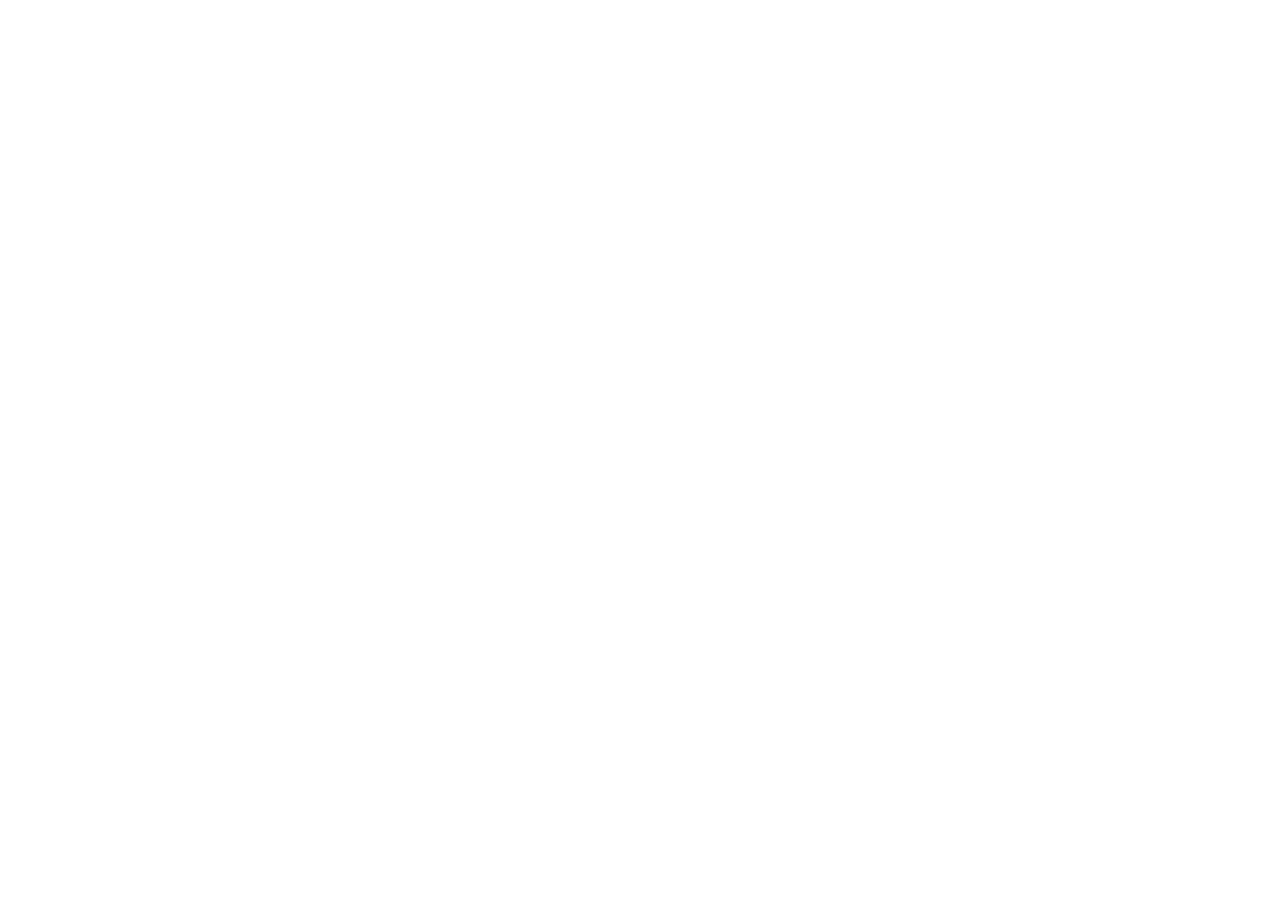
==== Contact.html @ 27174165 "maqueta" ====
<!DOCTYPE html>
<html lang="en">
<head>
    <meta charset="UTF-8">
    <meta name="viewport" content="width=device-width, initial-scale=1.0">
    <title>Contact</title>
    <link href="https://cdn.jsdelivr.net/npm/bootstrap@5.3.1/dist/css/bootstrap.min.css" rel="stylesheet" integrity="sha384-4bw+/aepP/YC94hEpVNVgiZdgIC5+VKNBQNGCHeKRQN+PtmoHDEXuppvnDJzQIu9" crossorigin="anonymous">
    <link rel="stylesheet" href="Style.css">
</head>
<body>
    
    <script src="https://cdn.jsdelivr.net/npm/bootstrap@5.3.1/dist/js/bootstrap.bundle.min.js" integrity="sha384-HwwvtgBNo3bZJJLYd8oVXjrBZt8cqVSpeBNS5n7C8IVInixGAoxmnlMuBnhbgrkm" crossorigin="anonymous"></script>
</body>
</html>
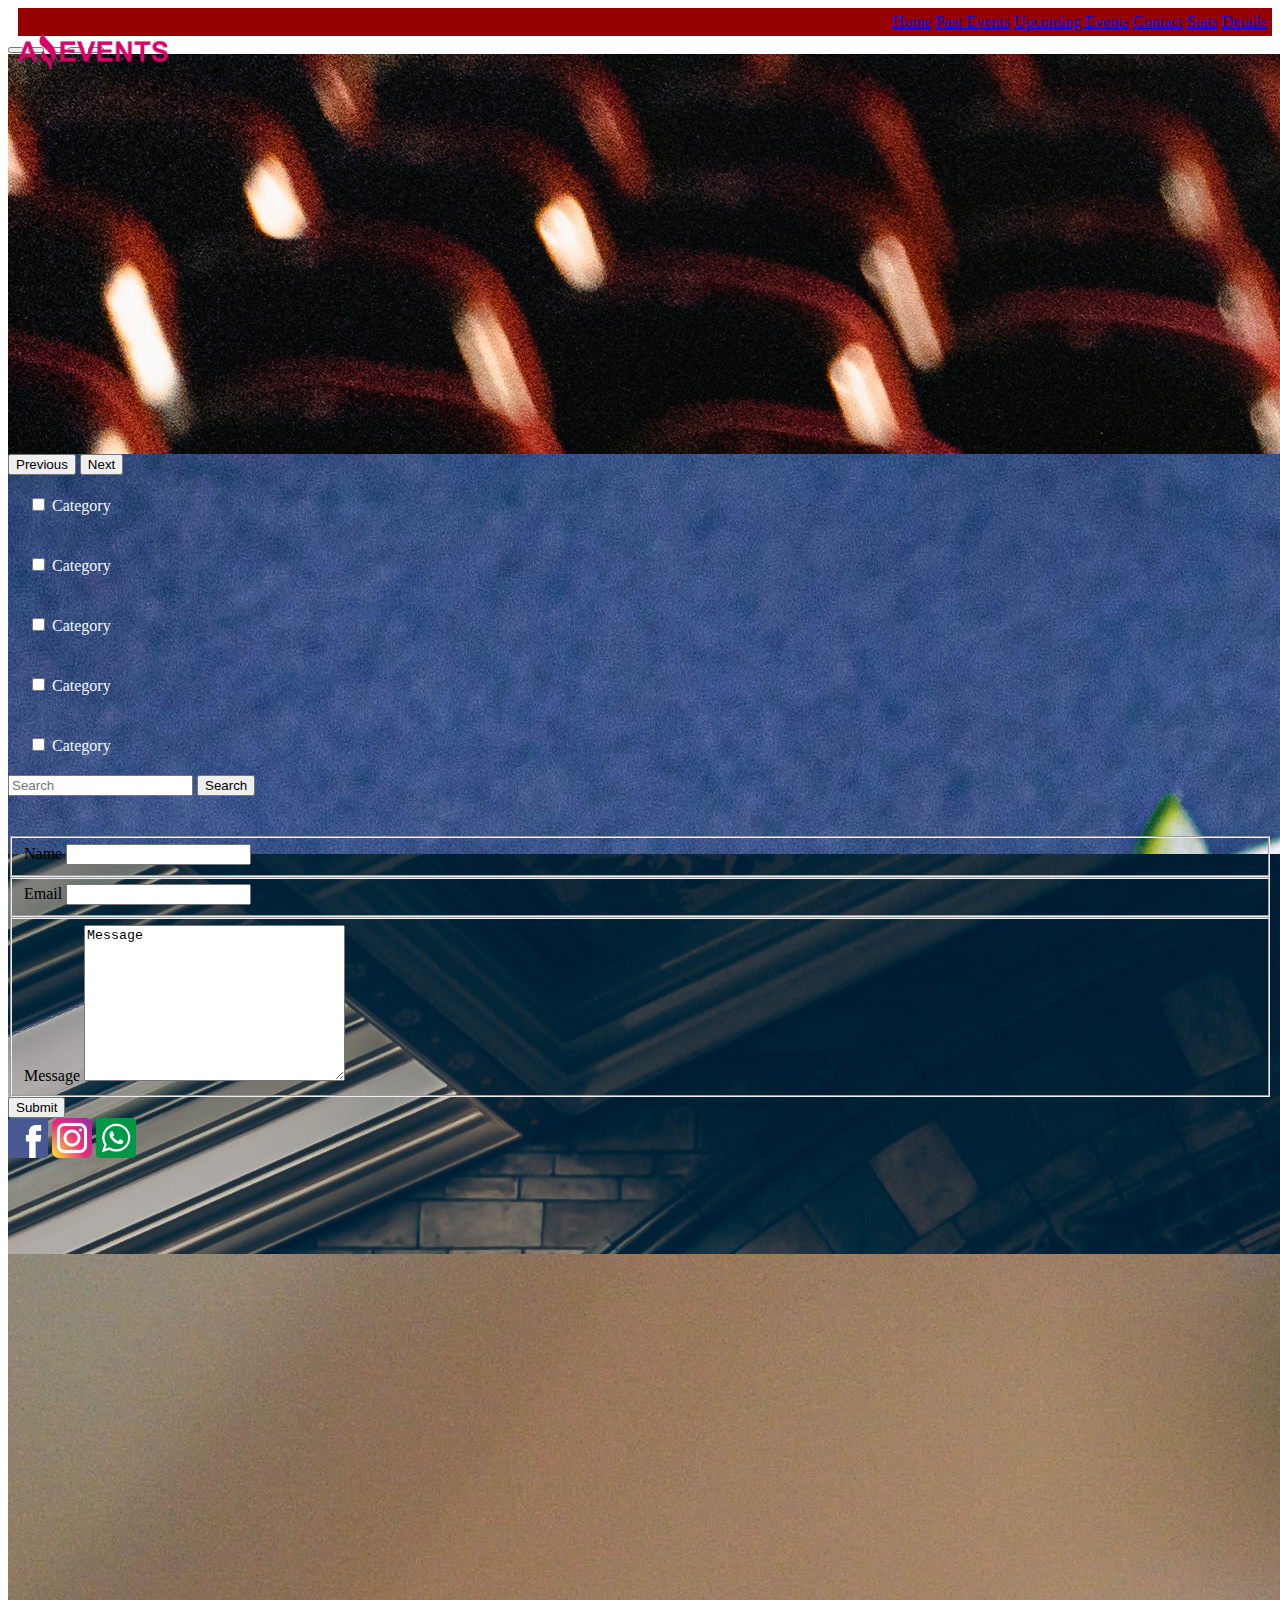
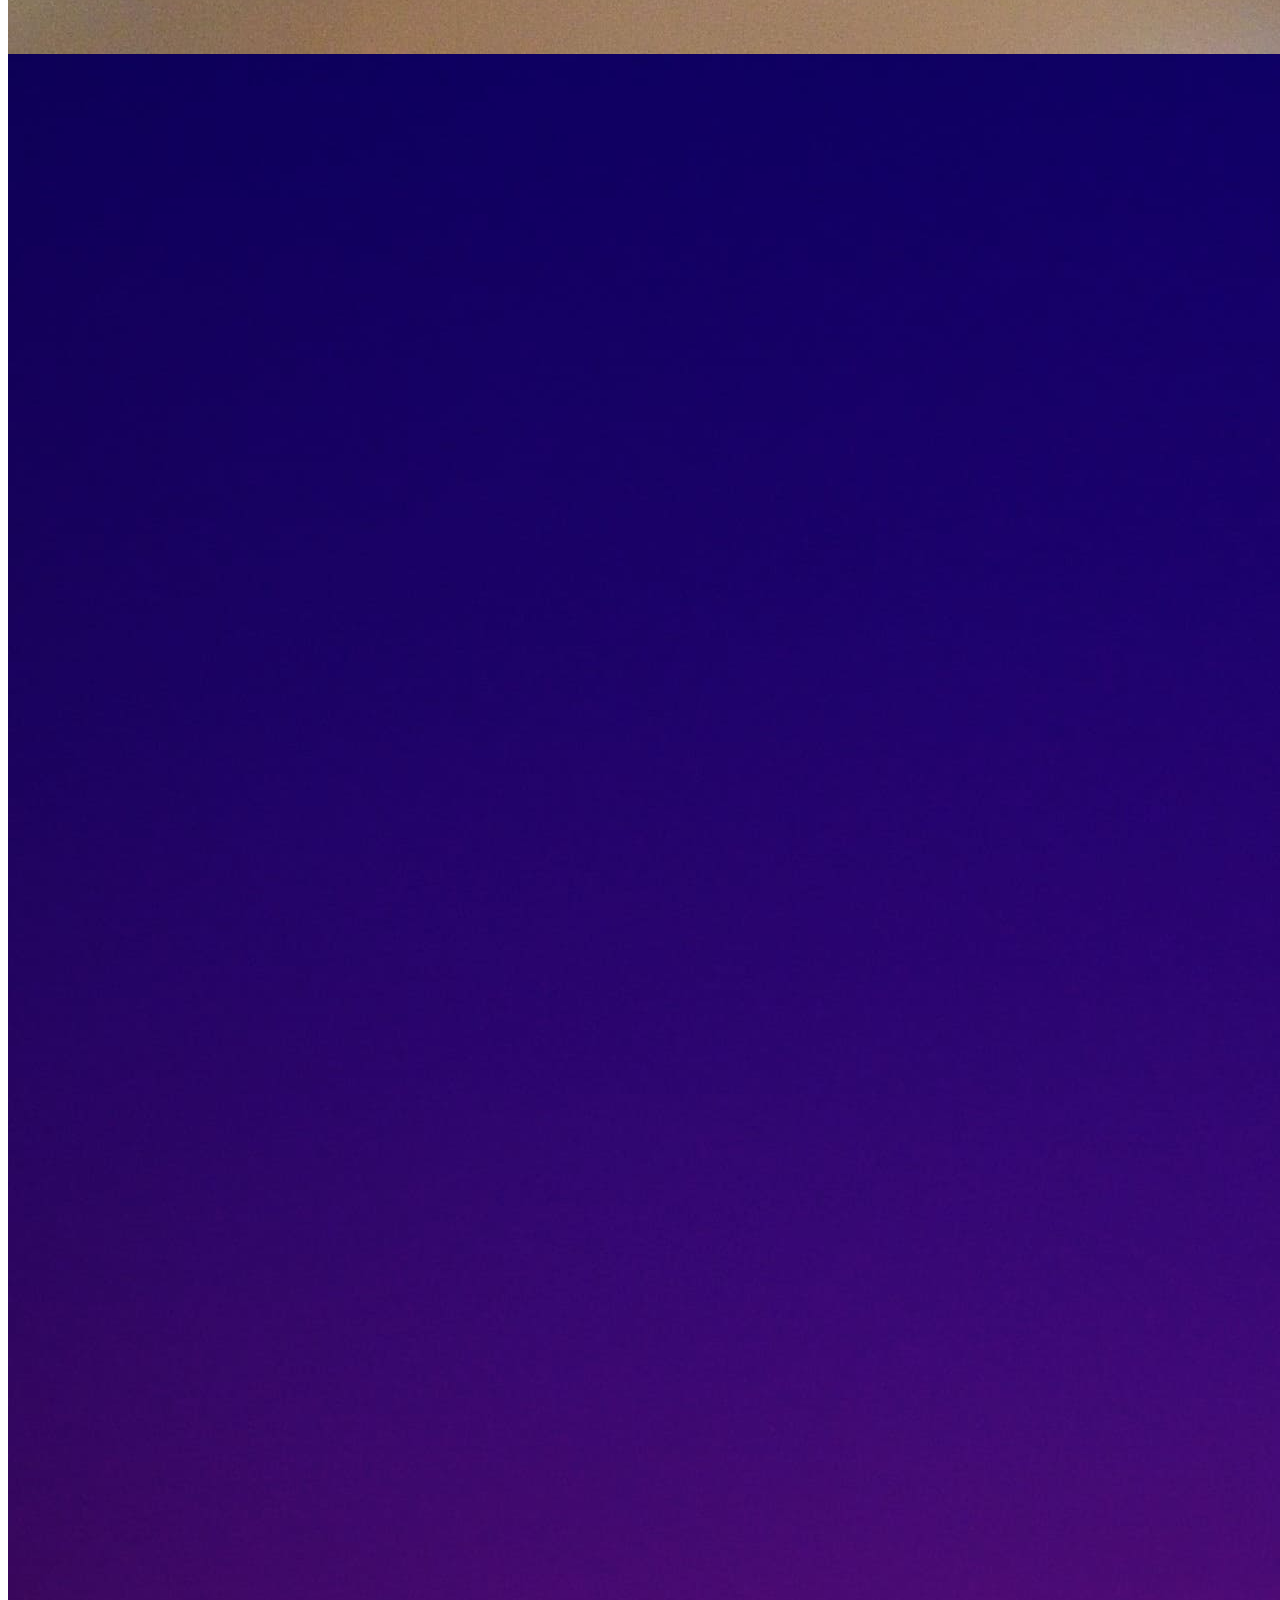
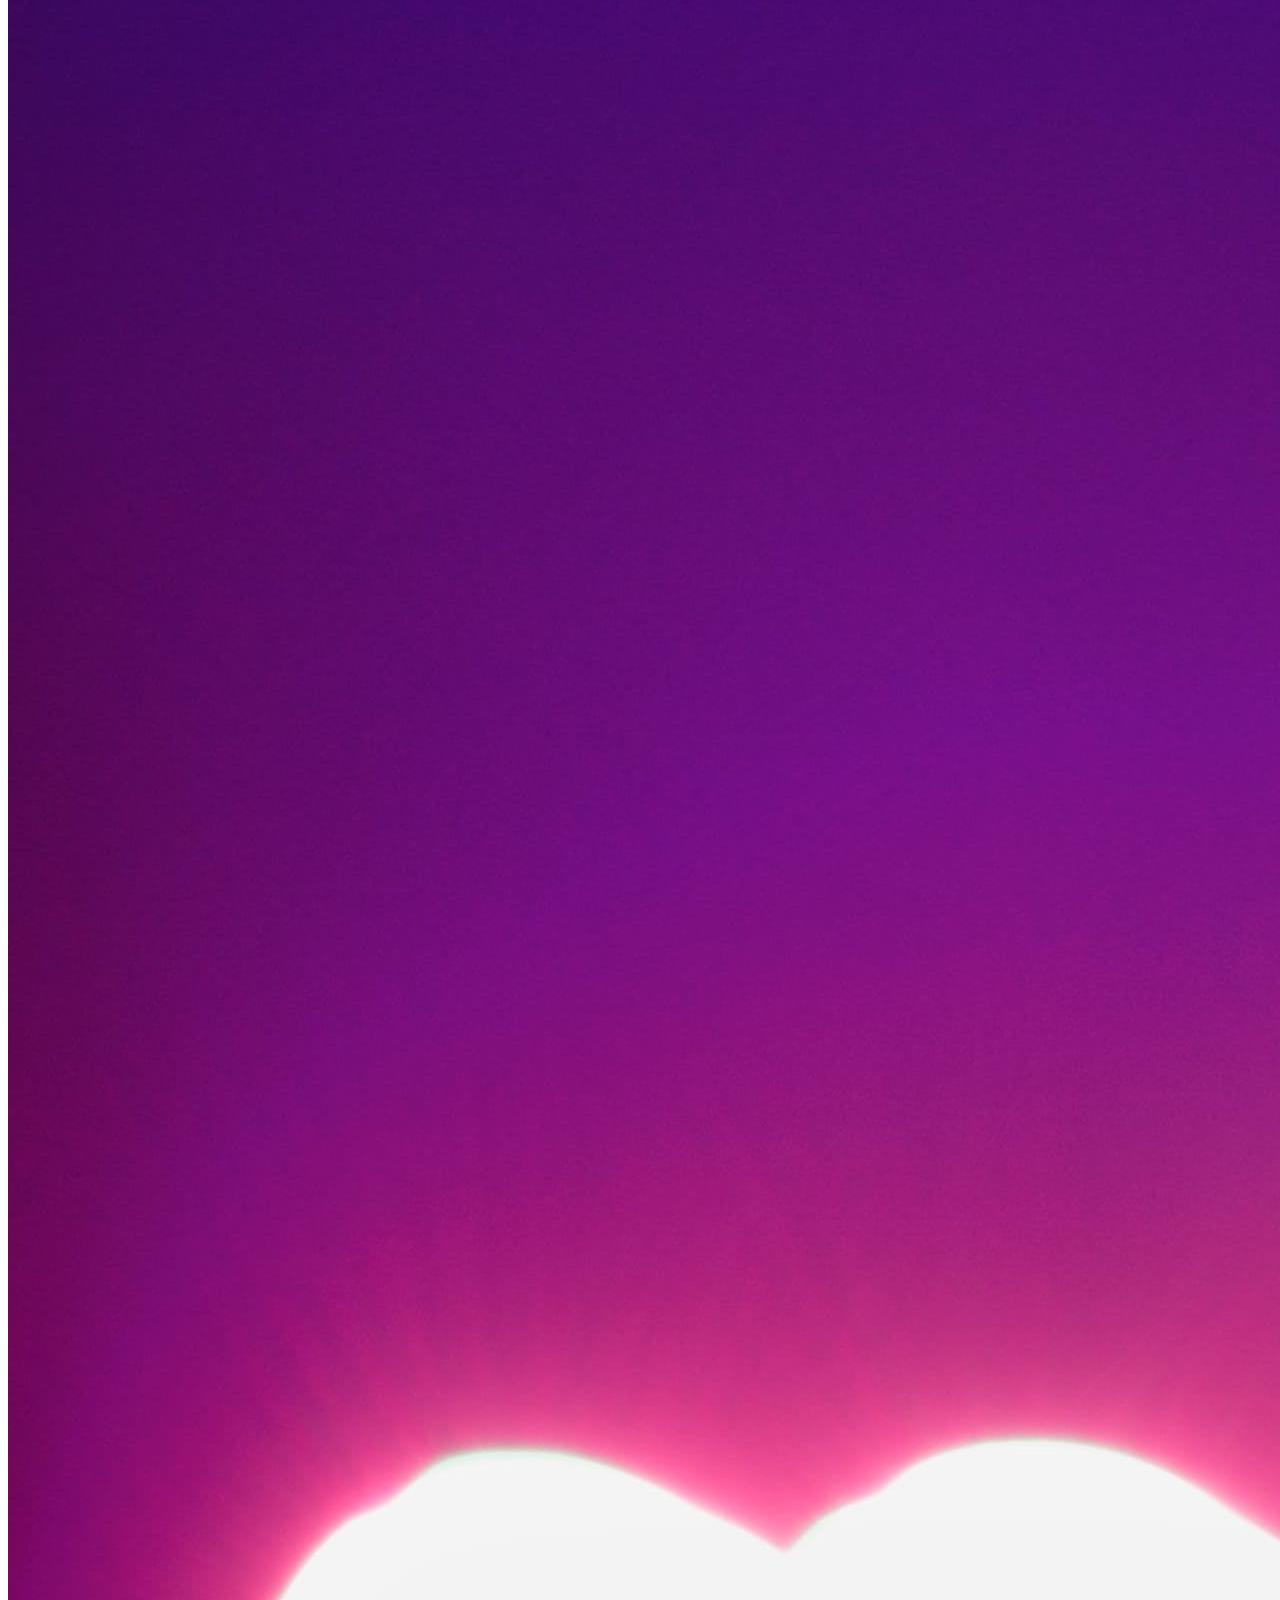
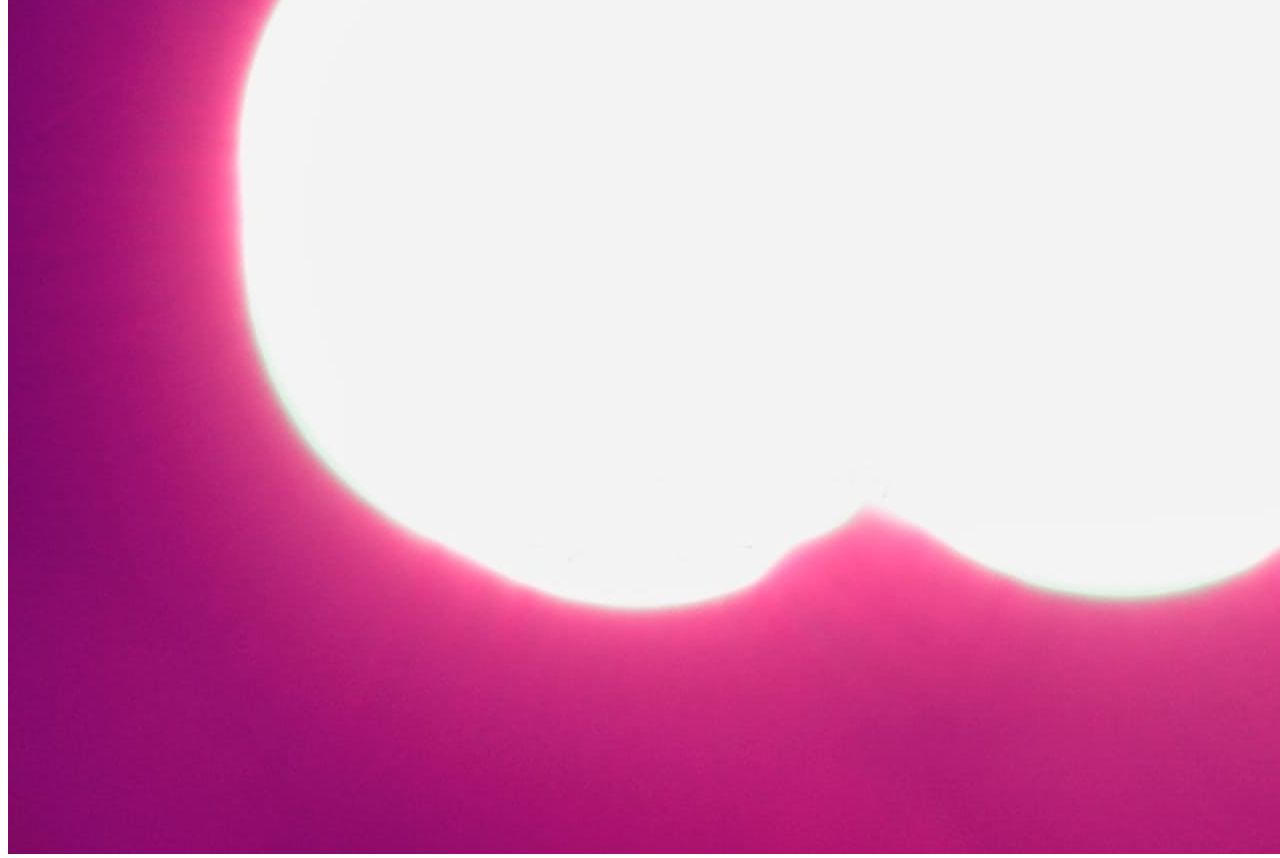
==== commit 3ea931b2: "maqueta1" ====
--- a/Contact.html
+++ b/Contact.html
@@ -6,9 +6,142 @@
     <title>Contact</title>
     <link href="https://cdn.jsdelivr.net/npm/bootstrap@5.3.1/dist/css/bootstrap.min.css" rel="stylesheet" integrity="sha384-4bw+/aepP/YC94hEpVNVgiZdgIC5+VKNBQNGCHeKRQN+PtmoHDEXuppvnDJzQIu9" crossorigin="anonymous">
     <link rel="stylesheet" href="Style.css">
+    <link rel="shortcut icon" href="Assets/favicon.png" type="image/x-icon">
 </head>
 <body>
-    
+  <header class="container-fluid ">
+    <div>
+      <img src="Assets/amazing_brand.png" alt="logo" id="logo">
+    </div>  
+    <div class="navlink">
+      <nav class="navbar navbar-expand-lg justify-content-end ">
+        <div class="container-fluid">           
+          <div class="collapse navbar-collapse" id="navbarNavAltMarkup">
+            <div class="navbar-nav">
+              <a class="nav-link active border border-black rounded"  href="Index.html">Home</a>
+              <a class="nav-link border border-black rounded" href="Pastevents.html">Past Events</a>
+              <a class="nav-link border border-black rounded" href="Upcomingevents.html">Upcoming Events</a>
+              <a class="nav-link border border-black rounded" aria-current="page" href="#">Contact</a>
+              <a class="nav-link border border-black rounded" href="Stats.html">Stats</a>
+              <a class="nav-link border border-black rounded" href="Details.html">Details</a>                
+            </div>
+          </div>
+        </div>
+      </nav>
+    </div>        
+  </header>
+  <div>
+    <div id="carouselExampleCaptions" class="carousel slide">
+      <div class="carousel-indicators">
+        <button type="button" data-bs-target="#carouselExampleCaptions" data-bs-slide-to="0" class="active" aria-current="true" aria-label="Slide 1"></button>
+        <button type="button" data-bs-target="#carouselExampleCaptions" data-bs-slide-to="1" aria-label="Slide 2"></button>
+        <button type="button" data-bs-target="#carouselExampleCaptions" data-bs-slide-to="2" aria-label="Slide 3"></button>
+        <button type="button" data-bs-target="#carouselExampleCaptions" data-bs-slide-to="3" aria-label="Slide 4"></button>
+        <button type="button" data-bs-target="#carouselExampleCaptions" data-bs-slide-to="4" aria-label="Slide 5"></button>
+      </div>
+      <div class="carousel-inner">
+        <div class="carousel-item active">
+          <img src="/Assets/optional_banner_2.jpg" class="d-block w-100" alt="banner2">
+          <div class="carousel-caption d-none d-md-block text-uppercase fs-1 fw-bold text-decoration-underline">
+            <h1 class="shadow-lg">Contact</h1>
+          </div>
+        </div>
+        <div class="carousel-item">
+          <img src="Assets/optional_banner_1.jpg" class="d-block w-100" alt="banner1">
+          <div class="carousel-caption d-none d-md-block">
+            <h5></h5>
+          </div>
+        </div>
+        <div class="carousel-item">
+          <img src="Assets/optional_banner_3.jpg" class="d-block w-100" alt="banner3">
+          <div class="carousel-caption d-none d-md-block">
+            <h5></h5>
+          </div>
+        </div>
+        <div class="carousel-item">
+          <img src="Assets/optional_banner_4.jpg" class="d-block w-100" alt="banner4">
+          <div class="carousel-caption d-none d-md-block">
+            <h5></h5>
+          </div>
+        </div>
+        <div class="carousel-item">
+          <img src="Assets/optional_banner_5.jpg" class="d-block w-100" alt="banner5">
+          <div class="carousel-caption d-none d-md-block">
+            <h5></h5>             
+          </div>
+        </div>
+      </div>
+      <button class="carousel-control-prev" type="button" data-bs-target="#carouselExampleCaptions" data-bs-slide="prev">
+        <span class="carousel-control-prev-icon" aria-hidden="true"></span>
+        <span class="visually-hidden">Previous</span>
+      </button>
+      <button class="carousel-control-next" type="button" data-bs-target="#carouselExampleCaptions" data-bs-slide="next">
+        <span class="carousel-control-next-icon" aria-hidden="true"></span>
+        <span class="visually-hidden">Next</span>
+      </button>
+    </div>    
+  </div>
+  <div>
+    <div class="container-fluid navhorizontal">
+      <div class="row">
+         <div class="d-flex col-sm-8 justify-content-start">
+            <div class="form-check form-check-inline">
+              <input class="form-check-input" type="checkbox" id="inlineCheckbox1" value="option1">
+              <label class="form-check-label" for="inlineCheckbox1">Category</label>
+            </div>
+            <div class="form-check form-check-inline">
+             <input class="form-check-input" type="checkbox" id="inlineCheckbox2" value="option2">
+             <label class="form-check-label" for="inlineCheckbox2">Category</label>
+            </div>
+           <div class="form-check form-check-inline">
+              <input class="form-check-input" type="checkbox" id="inlineCheckbox3" value="option3">
+              <label class="form-check-label" for="inlineCheckbox3">Category</label>
+           </div>
+          <div class="form-check form-check-inline">
+              <input class="form-check-input" type="checkbox" id="inlineCheckbox4" value="option4">
+              <label class="form-check-label" for="inlineCheckbox4">Category</label>
+          </div>
+         <div class="form-check form-check-inline">
+           <input class="form-check-input" type="checkbox" id="inlineCheckbox5" value="option5">
+           <label class="form-check-label" for="inlineCheckbox5">Category</label>
+        </div>
+         </div>
+        <div class="d-flex col-sm-4 justify-content-end">
+         <nav class="navbar d-flex justify-content-end col-sm-12">
+             <div class="container-fluid">
+                <form class="d-flex" role="search">
+                  <input class="form-control me-2" type="search" placeholder="Search" aria-label="Search">
+                  <button class="btn btn-outline-secondary" type="submit">Search</button>
+                </form>
+             </div>
+          </nav>
+      </div>
+    </div>        
+   </div> 
+    <div>      
+      <form action="contact" id="contactform">
+        <fieldset class="d-grid gap-1 col-1.5 mx-auto p-1">          
+          <label for="name" class="form-label">Name</label>
+          <input type="text" name="name" id="name">
+        </fieldset>
+        <fieldset class="d-grid gap-1 col-1.5 mx-auto p-1">
+          <label for="email" class="form-label">Email</label>
+          <input type="text" name="email" id="email">
+        </fieldset>
+        <fieldset class="d-grid gap-2 col-1.5 mx-auto p-1">
+          <label for="message" class="form-label">Message</label>
+          <textarea name="message" id="message" cols="30" rows="10"  placeholder="Leave a comment here">Message</textarea>          
+        </fieldset>
+        <div class="d-grid gap-2 col-1.5 mx-auto p-2">
+          <button class="btn btn-outline-danger" type="button">Submit</button>          
+        </div>
+      </form>
+    </div>
+    <footer class="d-flex justify-content-start p-3">
+      <img src="Assets/facebook.png" alt="Facebook" class="fb">
+      <img src="Assets/instagram.png" alt="Instagram" class="ig">
+      <img src="Assets/whatsapp.png" alt="Whatsapp" class="wsp">          
+  </footer>  
     <script src="https://cdn.jsdelivr.net/npm/bootstrap@5.3.1/dist/js/bootstrap.bundle.min.js" integrity="sha384-HwwvtgBNo3bZJJLYd8oVXjrBZt8cqVSpeBNS5n7C8IVInixGAoxmnlMuBnhbgrkm" crossorigin="anonymous"></script>
 </body>
 </html>--- a/Style.css
+++ b/Style.css
@@ -0,0 +1,76 @@
+
+    
+header{
+    display: flex;
+    justify-content: flex-end;
+    margin-left: 10px;
+    padding: 5px;
+    position: relative; 
+}
+
+.container-fluid{
+    background-color: rgb(151, 0, 0);    
+    color: aliceblue;
+}
+.navbar-nav{
+   color: aliceblue;
+}
+#btn-primary{
+    background-color:rgb(151, 0, 0);
+}
+
+#logo{
+    position: absolute;
+    width: 150px;
+    top: 25px;
+    left: 0px;
+}
+.carousel-inner{
+    height: 400px;
+}
+.carousel-item{
+    height: 400px;
+}
+#contactform{
+    display: flex;
+    flex-direction: column;
+    padding-top: 40px; 
+    justify-content: center;      
+}
+.contenedorcard{
+    display: flex;
+    padding: 40px;    
+}
+.tablestadistics{
+    display: flex;
+    justify-content: center;
+    flex-direction: column;
+    padding: 10px;    
+    margin-left: 50px;
+    margin-right: 50px;
+}
+.tablestadistics th, .tablestadistics td{
+    padding: 1em;
+  border: 1px solid;  
+}
+.tablestadistics th{
+    background-color: grey;
+  color: rgb(0, 0, 0);
+  font-weight: bold;
+}
+.form-check{
+    padding: 20px;    
+}
+
+.fb{
+    width: 40px;
+    height: 40px;
+}
+.ig{
+    width: 40px;
+    height: 40px;
+}
+.wsp{
+    width: 40px;
+    height: 40px;
+}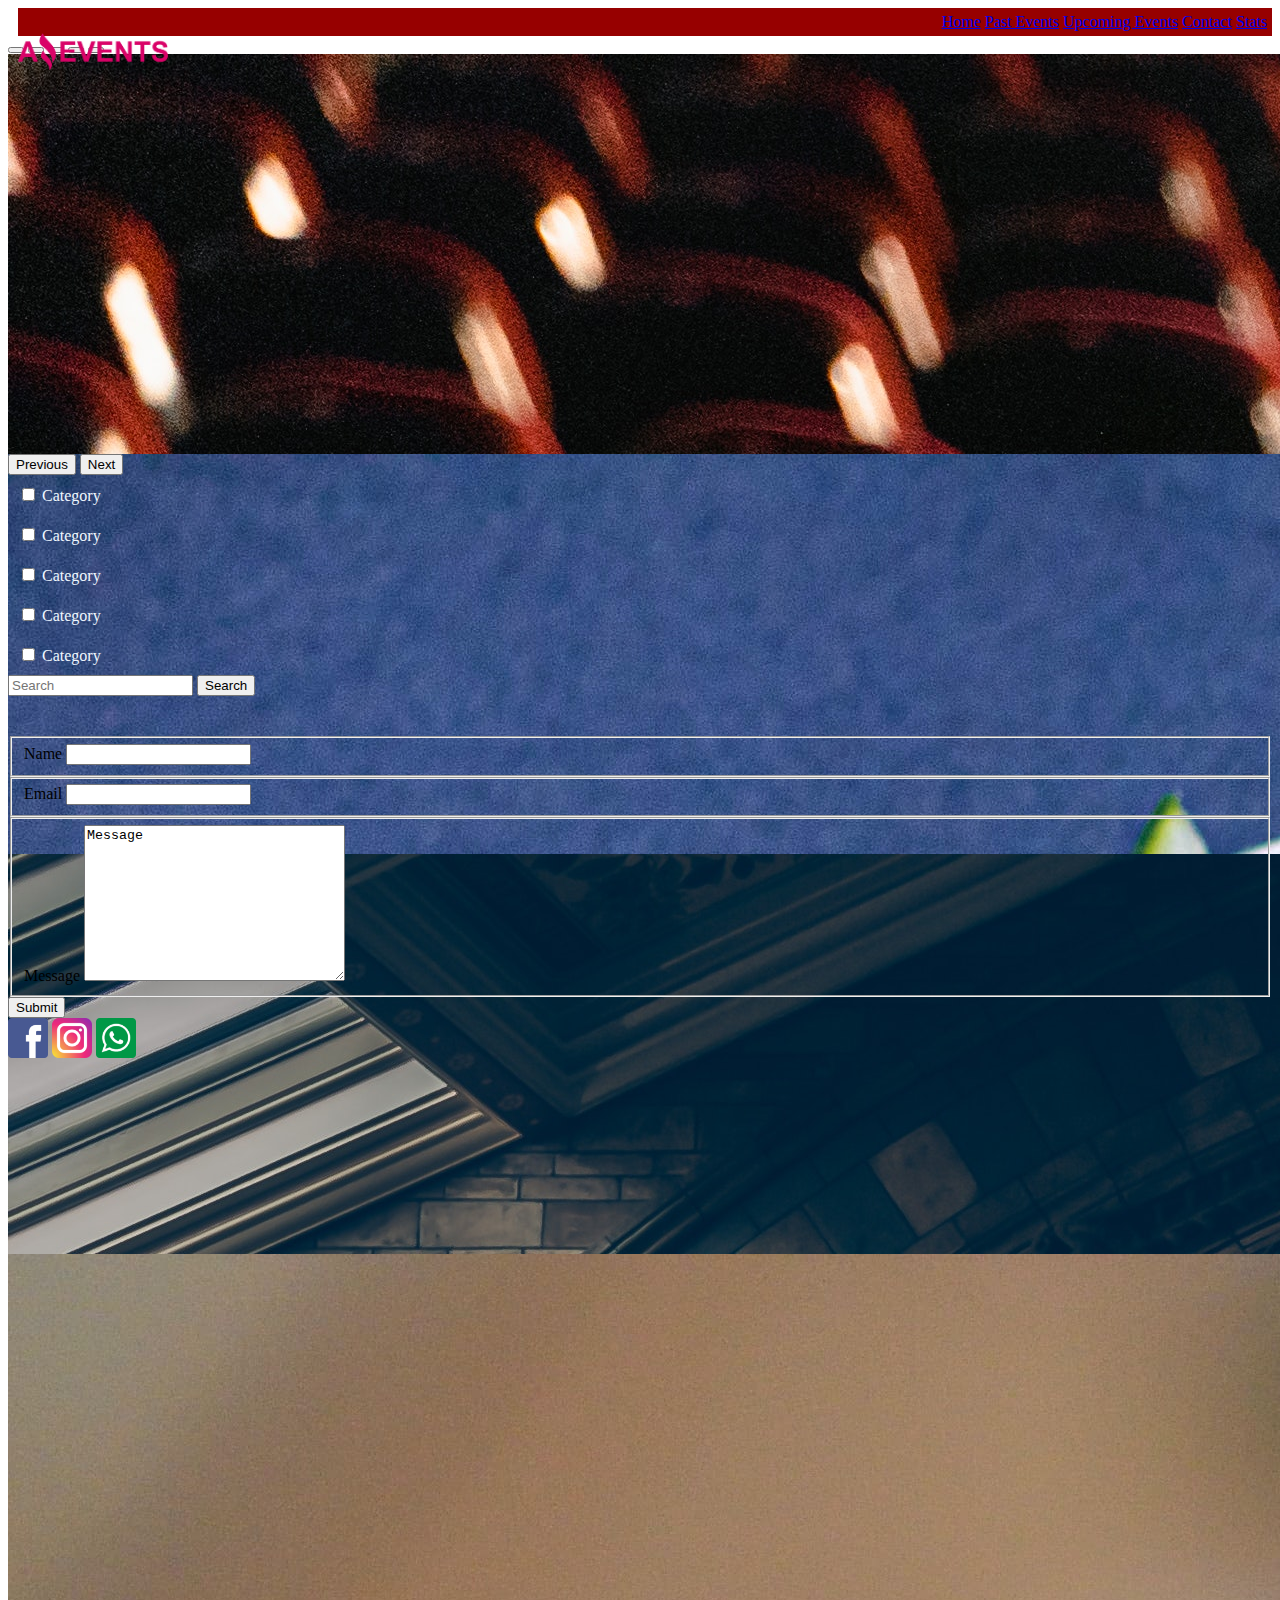
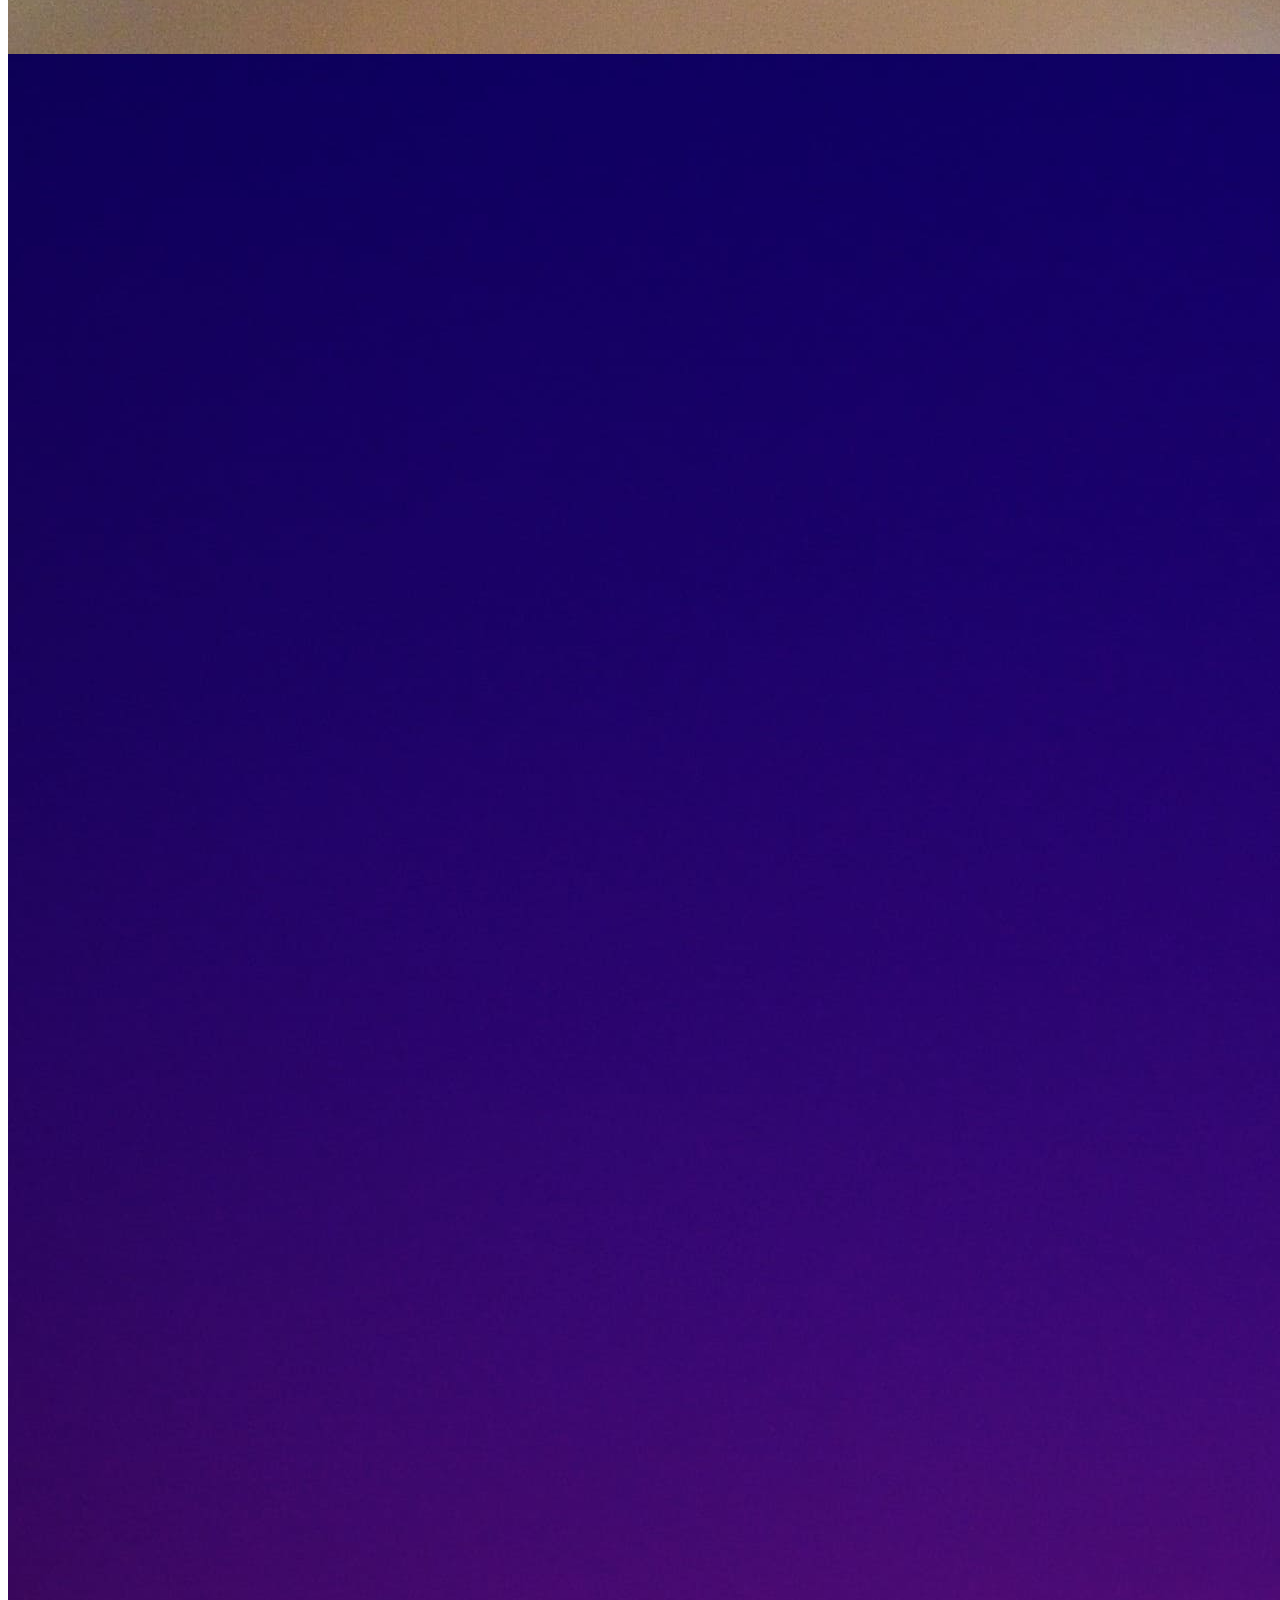
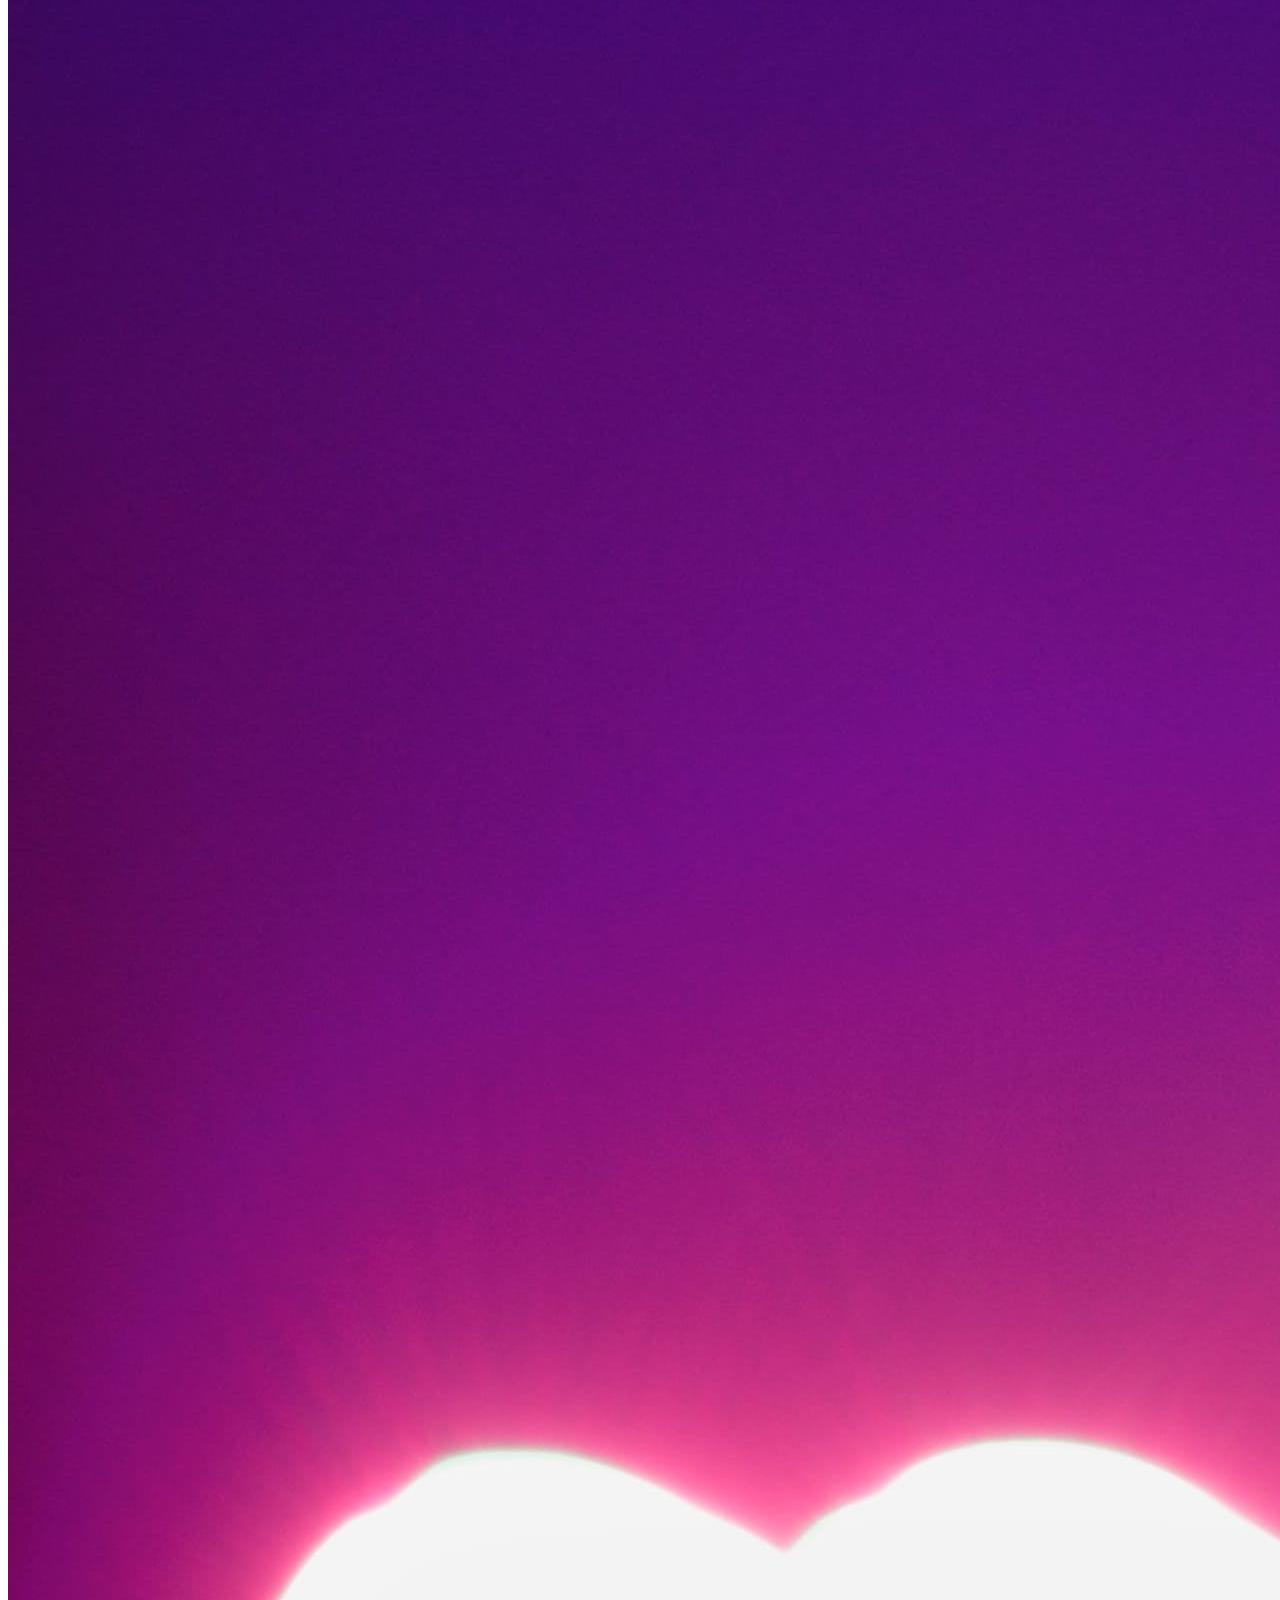
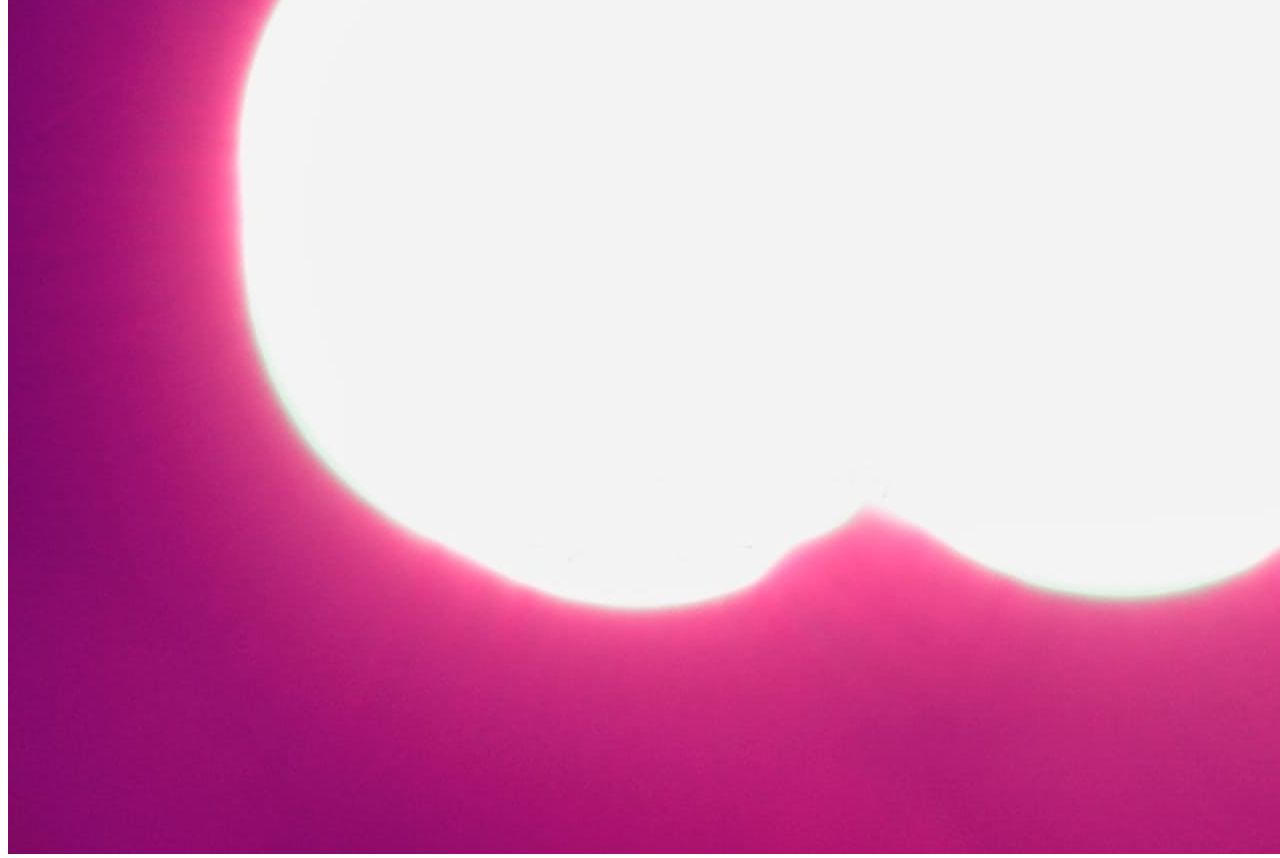
==== commit d7fe59df: "api 2" ====
--- a/Contact.html
+++ b/Contact.html
@@ -1,43 +1,72 @@
 <!DOCTYPE html>
 <html lang="en">
+
 <head>
-    <meta charset="UTF-8">
-    <meta name="viewport" content="width=device-width, initial-scale=1.0">
-    <title>Contact</title>
-    <link href="https://cdn.jsdelivr.net/npm/bootstrap@5.3.1/dist/css/bootstrap.min.css" rel="stylesheet" integrity="sha384-4bw+/aepP/YC94hEpVNVgiZdgIC5+VKNBQNGCHeKRQN+PtmoHDEXuppvnDJzQIu9" crossorigin="anonymous">
-    <link rel="stylesheet" href="Style.css">
-    <link rel="shortcut icon" href="Assets/favicon.png" type="image/x-icon">
+  <meta charset="UTF-8">
+  <meta name="viewport" content="width=device-width, initial-scale=1.0">
+  <title>Contact</title>
+  <link href="https://cdn.jsdelivr.net/npm/bootstrap@5.3.1/dist/css/bootstrap.min.css" rel="stylesheet"
+    integrity="sha384-4bw+/aepP/YC94hEpVNVgiZdgIC5+VKNBQNGCHeKRQN+PtmoHDEXuppvnDJzQIu9" crossorigin="anonymous">
+  <link rel="stylesheet" href="Style.css">
+  <link rel="shortcut icon" href="Assets/favicon.png" type="image/x-icon">
 </head>
+
 <body>
   <header class="container-fluid ">
     <div>
       <img src="Assets/amazing_brand.png" alt="logo" id="logo">
-    </div>  
+    </div>
+    <div class="navbar_responsive">
+      <div class="collapse" id="navbarToggleExternalContent">
+        <div class="p-4">
+          <div class="nabvaricono">
+            <a class="nav-link active border border-black rounded" aria-current="page" href="#">Home</a>
+            <a class="nav-link border border-black rounded" href="Pastevents.html">Past Events</a>
+            <a class="nav-link border border-black rounded" href="Upcomingevents.html">Upcoming Events</a>
+            <a class="nav-link border border-black rounded" href="Contact.html">Contact</a>
+            <a class="nav-link border border-black rounded" href="Stats.html">Stats</a>
+          </div>
+        </div>
+      </div>
+      <nav class="navbar">
+        <div class="container-fluid">
+          <button class="navbar-toggler" type="button" data-bs-toggle="collapse"
+            data-bs-target="#navbarToggleExternalContent" aria-controls="navbarToggleExternalContent"
+            aria-expanded="false" aria-label="Toggle navigation">
+            <span class="navbar-toggler-icon"></span>
+          </button>
+        </div>
+      </nav>
+    </div>
     <div class="navlink">
       <nav class="navbar navbar-expand-lg justify-content-end ">
-        <div class="container-fluid">           
+        <div class="container-fluid">
           <div class="collapse navbar-collapse" id="navbarNavAltMarkup">
             <div class="navbar-nav">
-              <a class="nav-link active border border-black rounded"  href="Index.html">Home</a>
+              <a class="nav-link active border border-black rounded" href="Index.html">Home</a>
               <a class="nav-link border border-black rounded" href="Pastevents.html">Past Events</a>
               <a class="nav-link border border-black rounded" href="Upcomingevents.html">Upcoming Events</a>
               <a class="nav-link border border-black rounded" aria-current="page" href="#">Contact</a>
               <a class="nav-link border border-black rounded" href="Stats.html">Stats</a>
-              <a class="nav-link border border-black rounded" href="Details.html">Details</a>                
             </div>
           </div>
         </div>
       </nav>
-    </div>        
+    </div>
   </header>
   <div>
     <div id="carouselExampleCaptions" class="carousel slide">
       <div class="carousel-indicators">
-        <button type="button" data-bs-target="#carouselExampleCaptions" data-bs-slide-to="0" class="active" aria-current="true" aria-label="Slide 1"></button>
-        <button type="button" data-bs-target="#carouselExampleCaptions" data-bs-slide-to="1" aria-label="Slide 2"></button>
-        <button type="button" data-bs-target="#carouselExampleCaptions" data-bs-slide-to="2" aria-label="Slide 3"></button>
-        <button type="button" data-bs-target="#carouselExampleCaptions" data-bs-slide-to="3" aria-label="Slide 4"></button>
-        <button type="button" data-bs-target="#carouselExampleCaptions" data-bs-slide-to="4" aria-label="Slide 5"></button>
+        <button type="button" data-bs-target="#carouselExampleCaptions" data-bs-slide-to="0" class="active"
+          aria-current="true" aria-label="Slide 1"></button>
+        <button type="button" data-bs-target="#carouselExampleCaptions" data-bs-slide-to="1"
+          aria-label="Slide 2"></button>
+        <button type="button" data-bs-target="#carouselExampleCaptions" data-bs-slide-to="2"
+          aria-label="Slide 3"></button>
+        <button type="button" data-bs-target="#carouselExampleCaptions" data-bs-slide-to="3"
+          aria-label="Slide 4"></button>
+        <button type="button" data-bs-target="#carouselExampleCaptions" data-bs-slide-to="4"
+          aria-label="Slide 5"></button>
       </div>
       <div class="carousel-inner">
         <div class="carousel-item active">
@@ -67,60 +96,62 @@
         <div class="carousel-item">
           <img src="Assets/optional_banner_5.jpg" class="d-block w-100" alt="banner5">
           <div class="carousel-caption d-none d-md-block">
-            <h5></h5>             
+            <h5></h5>
           </div>
         </div>
       </div>
-      <button class="carousel-control-prev" type="button" data-bs-target="#carouselExampleCaptions" data-bs-slide="prev">
+      <button class="carousel-control-prev" type="button" data-bs-target="#carouselExampleCaptions"
+        data-bs-slide="prev">
         <span class="carousel-control-prev-icon" aria-hidden="true"></span>
         <span class="visually-hidden">Previous</span>
       </button>
-      <button class="carousel-control-next" type="button" data-bs-target="#carouselExampleCaptions" data-bs-slide="next">
+      <button class="carousel-control-next" type="button" data-bs-target="#carouselExampleCaptions"
+        data-bs-slide="next">
         <span class="carousel-control-next-icon" aria-hidden="true"></span>
         <span class="visually-hidden">Next</span>
       </button>
-    </div>    
+    </div>
   </div>
   <div>
     <div class="container-fluid navhorizontal">
       <div class="row">
-         <div class="d-flex col-sm-8 justify-content-start">
-            <div class="form-check form-check-inline">
-              <input class="form-check-input" type="checkbox" id="inlineCheckbox1" value="option1">
-              <label class="form-check-label" for="inlineCheckbox1">Category</label>
+        <div class="d-flex col-sm-8 justify-content-start">
+          <div class="form-check form-check-inline">
+            <input class="form-check-input" type="checkbox" id="inlineCheckbox1" value="option1">
+            <label class="form-check-label" for="inlineCheckbox1">Category</label>
+          </div>
+          <div class="form-check form-check-inline">
+            <input class="form-check-input" type="checkbox" id="inlineCheckbox2" value="option2">
+            <label class="form-check-label" for="inlineCheckbox2">Category</label>
+          </div>
+          <div class="form-check form-check-inline">
+            <input class="form-check-input" type="checkbox" id="inlineCheckbox3" value="option3">
+            <label class="form-check-label" for="inlineCheckbox3">Category</label>
+          </div>
+          <div class="form-check form-check-inline">
+            <input class="form-check-input" type="checkbox" id="inlineCheckbox4" value="option4">
+            <label class="form-check-label" for="inlineCheckbox4">Category</label>
+          </div>
+          <div class="form-check form-check-inline">
+            <input class="form-check-input" type="checkbox" id="inlineCheckbox5" value="option5">
+            <label class="form-check-label" for="inlineCheckbox5">Category</label>
+          </div>
+        </div>
+        <div class="d-flex col-sm-4 justify-content-end">
+          <nav class="navbar d-flex justify-content-end col-sm-12">
+            <div class="container-fluid">
+              <form class="d-flex" role="search">
+                <input class="form-control me-2" type="search" placeholder="Search" aria-label="Search">
+                <button class="btn btn-outline-secondary" type="submit">Search</button>
+              </form>
             </div>
-            <div class="form-check form-check-inline">
-             <input class="form-check-input" type="checkbox" id="inlineCheckbox2" value="option2">
-             <label class="form-check-label" for="inlineCheckbox2">Category</label>
-            </div>
-           <div class="form-check form-check-inline">
-              <input class="form-check-input" type="checkbox" id="inlineCheckbox3" value="option3">
-              <label class="form-check-label" for="inlineCheckbox3">Category</label>
-           </div>
-          <div class="form-check form-check-inline">
-              <input class="form-check-input" type="checkbox" id="inlineCheckbox4" value="option4">
-              <label class="form-check-label" for="inlineCheckbox4">Category</label>
-          </div>
-         <div class="form-check form-check-inline">
-           <input class="form-check-input" type="checkbox" id="inlineCheckbox5" value="option5">
-           <label class="form-check-label" for="inlineCheckbox5">Category</label>
+          </nav>
         </div>
-         </div>
-        <div class="d-flex col-sm-4 justify-content-end">
-         <nav class="navbar d-flex justify-content-end col-sm-12">
-             <div class="container-fluid">
-                <form class="d-flex" role="search">
-                  <input class="form-control me-2" type="search" placeholder="Search" aria-label="Search">
-                  <button class="btn btn-outline-secondary" type="submit">Search</button>
-                </form>
-             </div>
-          </nav>
       </div>
-    </div>        
-   </div> 
-    <div>      
+    </div>
+    <div>
       <form action="contact" id="contactform">
-        <fieldset class="d-grid gap-1 col-1.5 mx-auto p-1">          
+        <fieldset class="d-grid gap-1 col-1.5 mx-auto p-1">
           <label for="name" class="form-label">Name</label>
           <input type="text" name="name" id="name">
         </fieldset>
@@ -130,18 +161,25 @@
         </fieldset>
         <fieldset class="d-grid gap-2 col-1.5 mx-auto p-1">
           <label for="message" class="form-label">Message</label>
-          <textarea name="message" id="message" cols="30" rows="10"  placeholder="Leave a comment here">Message</textarea>          
+          <textarea name="message" id="message" cols="30" rows="10"
+            placeholder="Leave a comment here">Message</textarea>
         </fieldset>
         <div class="d-grid gap-2 col-1.5 mx-auto p-2">
-          <button class="btn btn-outline-danger" type="button">Submit</button>          
+          <button class="btn btn-outline-danger" type="button">Submit</button>
         </div>
       </form>
     </div>
     <footer class="d-flex justify-content-start p-3">
-      <img src="Assets/facebook.png" alt="Facebook" class="fb">
-      <img src="Assets/instagram.png" alt="Instagram" class="ig">
-      <img src="Assets/whatsapp.png" alt="Whatsapp" class="wsp">          
-  </footer>  
-    <script src="https://cdn.jsdelivr.net/npm/bootstrap@5.3.1/dist/js/bootstrap.bundle.min.js" integrity="sha384-HwwvtgBNo3bZJJLYd8oVXjrBZt8cqVSpeBNS5n7C8IVInixGAoxmnlMuBnhbgrkm" crossorigin="anonymous"></script>
+      <a href="https://www.facebook.com" title="Facebook"><img src="Assets/facebook.png" alt="Facebook" class="fb"></a>
+      <a href="https://www.instagram.com" title="Instagram"><img src="Assets/instagram.png" alt="Instagram"
+          class="ig"></a>
+      <a href="https://www.whatsapp.com/" title="Whatsapp"><img src="Assets/whatsapp.png" alt="Whatsapp"
+          class="wsp"></a>
+    </footer>
+    <script src="https://cdn.jsdelivr.net/npm/bootstrap@5.3.1/dist/js/bootstrap.bundle.min.js"
+      integrity="sha384-HwwvtgBNo3bZJJLYd8oVXjrBZt8cqVSpeBNS5n7C8IVInixGAoxmnlMuBnhbgrkm"
+      crossorigin="anonymous"></script>
+
 </body>
+
 </html>--- a/Style.css
+++ b/Style.css
@@ -1,76 +1,176 @@
-
-    
-header{
-    display: flex;
-    justify-content: flex-end;
-    margin-left: 10px;
-    padding: 5px;
-    position: relative; 
+header {
+  display: flex;
+  justify-content: flex-end;
+  margin-left: 10px;
+  padding: 5px;
+  position: relative;
 }
 
-.container-fluid{
-    background-color: rgb(151, 0, 0);    
-    color: aliceblue;
+.container-fluid {
+  background-color: rgb(151, 0, 0);
+  color: aliceblue;
 }
-.navbar-nav{
-   color: aliceblue;
+.navhorizontal{
+  background-color: rgb(151, 0, 0);
+  color: aliceblue;  
 }
-#btn-primary{
-    background-color:rgb(151, 0, 0);
+.navbar-nav {
+  color: aliceblue;
+}
+.nabvaricono{
+  color: black;
+}
+.nabvaricono :hover{
+  color: rgb(0, 0, 0);
+  background-color: rgb(233, 0, 0);
+}
+.navbar_responsive{
+  display: none;
 }
 
-#logo{
-    position: absolute;
-    width: 150px;
-    top: 25px;
-    left: 0px;
+#btn-primary {
+  background-color: rgb(151, 0, 0);
 }
-.carousel-inner{
-    height: 400px;
+
+#logo {
+  position: absolute;
+  width: 150px;
+  top: 25px;
+  left: 0px;
 }
-.carousel-item{
-    height: 400px;
+.carousel-inner {
+  height: 400px;
 }
-#contactform{
-    display: flex;
-    flex-direction: column;
-    padding-top: 40px; 
-    justify-content: center;      
+.carousel-item {
+  height: 400px;
 }
-.contenedorcard{
-    display: flex;
-    padding: 40px;    
+#contactform {
+  display: flex;
+  flex-direction: column;
+  padding-top: 40px;
+  justify-content: center;
 }
-.tablestadistics{
-    display: flex;
-    justify-content: center;
-    flex-direction: column;
-    padding: 10px;    
-    margin-left: 50px;
-    margin-right: 50px;
+.contenedorcard {
+  display: flex;
+  padding: 40px;
 }
-.tablestadistics th, .tablestadistics td{
-    padding: 1em;
-  border: 1px solid;  
+
+/* .contenedorcategoria{
+  display: flex;
+  padding-right: 10px;
 }
-.tablestadistics th{
-    background-color: grey;
+#ocheckbxcat{
+  display: block;
+} */
+.tablestadistics {
+  display: flex;
+  justify-content: center;
+  flex-direction: column;
+  padding: 10px;
+  margin-left: 50px;
+  margin-right: 50px;
+}
+.tablestadistics th,
+.tablestadistics td {
+  padding: 1em;
+  border: 1px solid;
+}
+.tablestadistics th {
+  background-color: darkred;
   color: rgb(0, 0, 0);
   font-weight: bold;
 }
-.form-check{
-    padding: 20px;    
+.form-check {
+  padding: 10px;
+  
 }
 
-.fb{
-    width: 40px;
-    height: 40px;
+.fb {
+  width: 40px;
+  height: 40px;
 }
-.ig{
-    width: 40px;
-    height: 40px;
+.ig {
+  width: 40px;
+  height: 40px;
 }
-.wsp{
-    width: 40px;
-    height: 40px;
-}+.wsp {
+  width: 40px;
+  height: 40px;
+}
+
+@media (any-hover: hover) {
+  div > a:hover {
+    background: rgb(233, 0, 0);
+  }
+}
+@media only screen and (max-width: 890px) {
+  .navbar-nav{
+    display: none;
+  }
+  .navbar_responsive{
+    display: block;
+  }
+}
+
+@media all and (max-width: 800px) {
+    header{
+        width: auto;
+    }
+    body{
+        width: auto;
+    }
+  .navbar-nav {
+    justify-content: end;
+  }
+  #logo {
+    flex: 1;
+  }
+  .nav-link {
+    width: auto;
+    order: 1;
+    display: block;
+    padding: 7.5px 15px;
+  }
+  
+}
+@media all and (max-width: 425px) {
+  header{
+      width: auto;
+  }
+  body{
+      width: auto;
+  }
+.navbar-nav {
+  justify-content: end;
+}
+#logo {
+  flex: 1;
+}
+.nav-link {
+  width: auto;
+  order: 1;
+  display: block;
+  padding: 7.5px 15px;
+}
+
+}
+@media all and (max-width: 375px) {
+  header{
+      width: auto;
+  }
+  body{
+      width: auto;
+  }
+.navbar-nav {
+  justify-content: end;
+}
+#logo {
+  flex: 1;
+}
+.nav-link {
+  width: auto;
+  order: 1;
+  display: block;
+  padding: 7.5px 15px;
+}
+}
